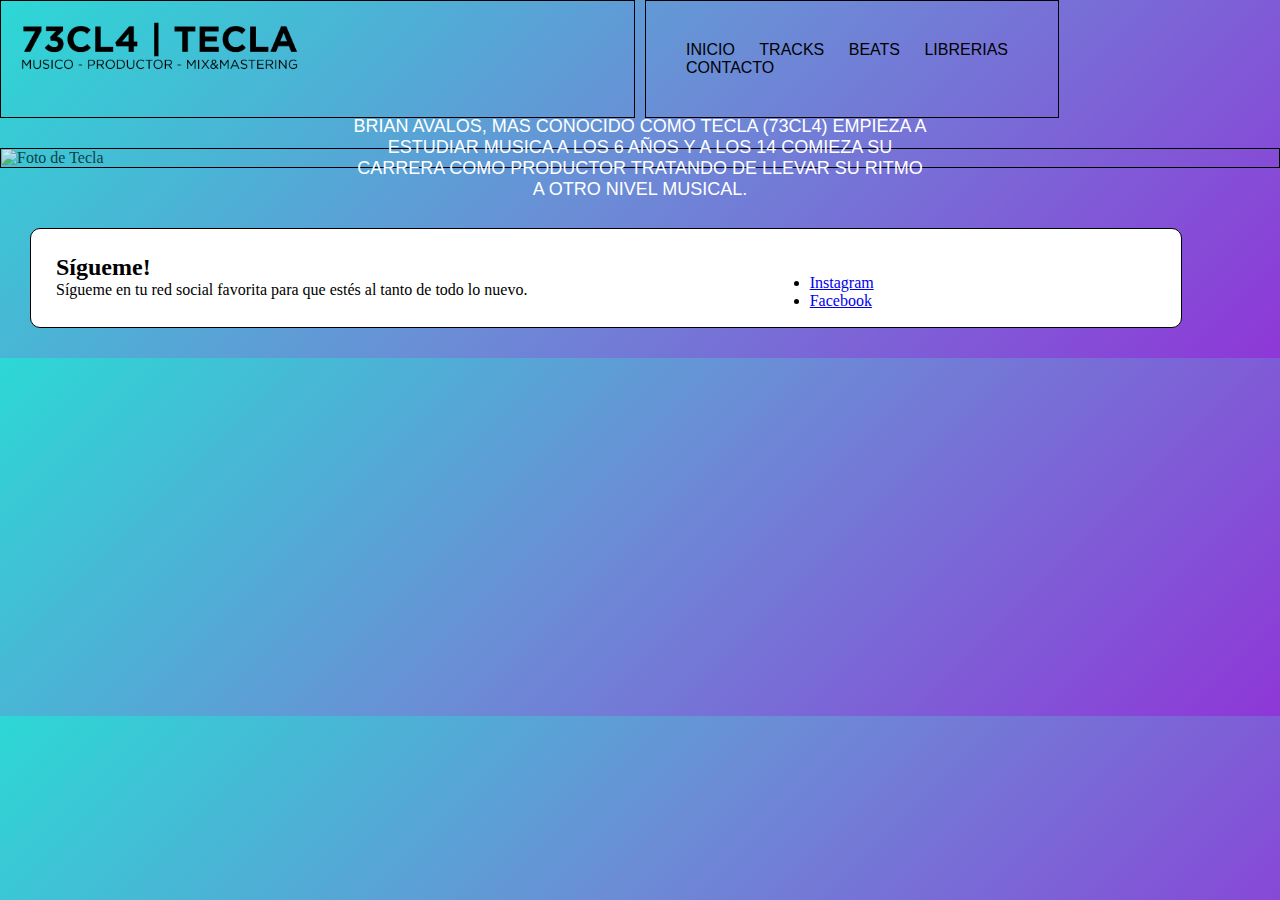
==== index.html @ 8e1e07e5 "primera parte" ====
<!DOCTYPE html>
<html lang="es">
<head>
    <meta charset="UTF-8">
    <meta http-equiv="X-UA-Compatible" content="IE=edge">
    <meta name="viewport" content="width=device-width, initial-scale=1.0">
    <link rel="stylesheet" href="./estilos.css">
    <title>73CL4 - TECLA</title>
</head>
<body>

<div id="grilla">
        <header class="border">
            <h1 class="logoinicio">
            <a href="./index.html">
            <img src="./LOGO.png" alt="Logo de Tecla" class="logo">
            </a>
            </h1>
        </header>
    
        <nav class="border" id="nav1">
            <ul>
                <li><a href="./index.html">INICIO</a></li>
                <li><a href="../pages/tracks.html">TRACKS</a></li>
                <li><a href="../pages/beats.html">BEATS</a></li>
                <li><a href="../pages/librerias.html">LIBRERIAS</a></li>
                <li><a href="../pages/contacto.html">CONTACTO</a></li>
            </ul>
        </nav>



    <article class="border" id="contenido">
        <section> 
            <img src="./img/principal.jpg" alt="Foto de Tecla" id="imagenprincipal"> 
        </section>

        <section> 
            <p id="descripcion">
            Brian Avalos, mas conocido como Tecla (73CL4) empieza a estudiar musica a los 6 años y a los 14
            comieza su carrera como productor tratando de llevar su ritmo a otro nivel musical.    
            </p>
        </section>
    </article>

    <footer class="border">
        <!-- redes sociales -->

<div id="footer1">
    <section id="footerc">
        <h2>
            Sígueme!
        </h2>
        <p>
            Sígueme en tu red social favorita para que estés al tanto de todo lo nuevo.
        </p>
    </section>

    <section id="footerlinks">
        <ul>
            <li>
                <a href="https://www.instagram.com/tecla.als/" target="_blank">Instagram</a>
            </li>
            <li>
                <a href="https://www.facebook.com/73cl4" target="_blank">Facebook</a>
            </li>
        </ul>
    </section>
</div>

    </footer>
</div>
        
</body>
</html>
---- estilos.css ----
*{
    margin: 0;
    padding: 0;
    box-sizing: border-box;
}

body{
    background-image: linear-gradient(-225deg, #2CD8D5 0%, #6B8DD6 48%, #8E37D7 100%);
}

@media only screen and (min-width:414px){
    #grilla{
        display: grid;
        grid-template-areas: 
        "header"
        "nav1"
        "article"
        "footer";
        grid-template-rows: auto auto auto auto;
        grid-template-columns: 1fr;
        grid-row-gap: 30px;
        grid-column-gap: 10px;
    }
    
    .border{
        border: 1px solid black;
    }
    
    header{
        grid-area: header;
    }
    
    nav{
        grid-area: nav1;
    }
    
    article{
        grid-area: article;
    }
    
    footer{
        grid-area: footer;
    }

    .logo{
        width: 414px;
        padding: 20px;
    }
    
    nav{
        width: 414px;
        font-family: Verdana, Geneva, Tahoma, sans-serif;
        text-transform: uppercase;
        display: flex;
        justify-content: center;
        padding: 20px;
    }
    
    nav ul li :hover{
        opacity: 50%;
    }
    
    nav ul li{
        display: inline-block;
        font-family: Verdana, Geneva, Tahoma, sans-serif;
    }
    
    nav ul li a{
        text-decoration: none;
        text-transform: uppercase;
        color: black;
    }
    
    #contenido{
        position: relative;
        width: 100%;
    }
    
    #imagenprincipal{
        display: block;
        width: 100%;
        opacity: 70%;
        border-radius: 5px;
    }
    
    
    #descripcion{
        z-index: 1;
        font-family: Verdana, Geneva, Tahoma, sans-serif;
        font-size: 14px;
        text-transform: uppercase;
        color: white;
        text-align: center;
        display: flex;
        justify-content: center;
        align-items: center;
        padding: 30px;
        /* border: 1px solid red; */
    }
    
    footer{
        height: 200px;
        width: 90%;
        background-color: white;
        padding: 25px;
        border-radius: 10px;
    }
    
    #footer1{
        display: grid;
        grid-template-areas: 
        "contenido" 
        "links";
    }
    
    #footerc{
        grid-area: contenido;
    }
    
    #footerlinks{
        grid-area: links;
        padding: 20px;
    }

}

@media only screen and (min-width:768px){
    #grilla{
        display: grid;
        grid-template-areas: 
        "header nav1"
        "article article"
        "footer footer";
        grid-template-rows: auto auto auto;
        grid-template-columns: 1fr 1fr;
        grid-row-gap: 30px;
        grid-column-gap: 10px;
    }
    
    .border{
        border: 1px solid black;
    }
    
    header{
        grid-area: header;
    }
    
    nav{
        grid-area: nav1;
    }
    
    article{
        grid-area: article;
    }
    
    footer{
        grid-area: footer;
    }

    .logo{
        width: 70%;
        padding: 20px;
    }
    
    nav{
        font-family: Verdana, Geneva, Tahoma, sans-serif;
        text-transform: uppercase;
        display: flex;
        justify-content: center;
        padding: 20px;
    }
    
    nav ul li :hover{
        opacity: 50%;
    }
    
    nav ul li{
        display: inline-block;
        font-family: Verdana, Geneva, Tahoma, sans-serif;
    }
    
    nav ul li a{
        text-decoration: none;
        text-transform: uppercase;
        color: black;
    }
    
    #contenido{
        position: relative;
        width: 100%;
    }
    
    #imagenprincipal{
        display: block;
        width: 100%;
        opacity: 70%;
        border-radius: 5px;
    }
    
    
    #descripcion{
        z-index: 1;
        font-family: Verdana, Geneva, Tahoma, sans-serif;
        font-size: 18px;
        text-transform: uppercase;
        color: white;
        text-align: center;
        display: flex;
        justify-content: center;
        align-items: center;
        /* border: 1px solid red; */
        position: absolute;
        top: 0;
        bottom: 0;
        left: 0;
        right: 0;
        height: 50%;
        width: 50%;
        top: 50%;
        left: 50%;
        -webkit-transform: translate(-50%, -50%);
        -ms-transform: translate(-50%, -50%);
        transform: translate(-50%, -50%);
    }
    
    footer{
        margin: 30px;
        height: 100px;
        background-color: white;
        padding: 25px;
        border-radius: 10px;
    }
    
    #footer1{
        display: grid;
        grid-template-areas: 
        "contenido links";
    }
    
    #footerc{
        grid-area: contenido;
    }
    
    #footerlinks{
        grid-area: links;
    }
}

@media only screen and (min-width:1024px){

    #grilla{
        display: grid;
        grid-template-areas: 
        "header nav1"
        "article article"
        "footer footer";
        grid-template-rows: auto auto auto;
        grid-template-columns: 1fr 1fr;
        grid-row-gap: 30px;
        grid-column-gap: 10px;
    }
    
    .border{
        border: 1px solid black;
    }
    
    header{
        grid-area: header;
    }
    
    nav{
        grid-area: nav1;
    }
    
    article{
        grid-area: article;
    }
    
    footer{
        grid-area: footer;
    }

    .logo{
        width: 50%;
        padding: 20px;
    }
    
    nav{
        font-family: Verdana, Geneva, Tahoma, sans-serif;
        text-transform: uppercase;
        display: flex;
        justify-content: center;
        padding: 40px;
        word-spacing: 20px;
    }
    
    nav ul li :hover{
        opacity: 50%;
    }
    
    nav ul li{
        display: inline-block;
        font-family: Verdana, Geneva, Tahoma, sans-serif;
    }
    
    nav ul li a{
        text-decoration: none;
        text-transform: uppercase;
        color: black;
    }
    
    #contenido{
        position: relative;
        width: 100%;
    }
    
    #imagenprincipal{
        display: block;
        width: 100%;
        opacity: 70%;
        border-radius: 5px;
    }
    
    
    #descripcion{
        z-index: 1;
        font-family: Verdana, Geneva, Tahoma, sans-serif;
        font-size: 18px;
        text-transform: uppercase;
        color: white;
        text-align: center;
        display: flex;
        justify-content: center;
        align-items: center;
        /* border: 1px solid red; */
        position: absolute;
        top: 0;
        bottom: 0;
        left: 0;
        right: 0;
        height: 50%;
        width: 50%;
        top: 50%;
        left: 50%;
        -webkit-transform: translate(-50%, -50%);
        -ms-transform: translate(-50%, -50%);
        transform: translate(-50%, -50%);
    }
    
    footer{
        margin: 30px;
        height: 100px;
        background-color: white;
        padding: 25px;
        border-radius: 10px;
    }
    
    #footer1{
        display: grid;
        grid-template-areas: 
        "contenido links";
    }
    
    #footerc{
        grid-area: contenido;
    }
    
    #footerlinks{
        grid-area: links;
    }
    
}
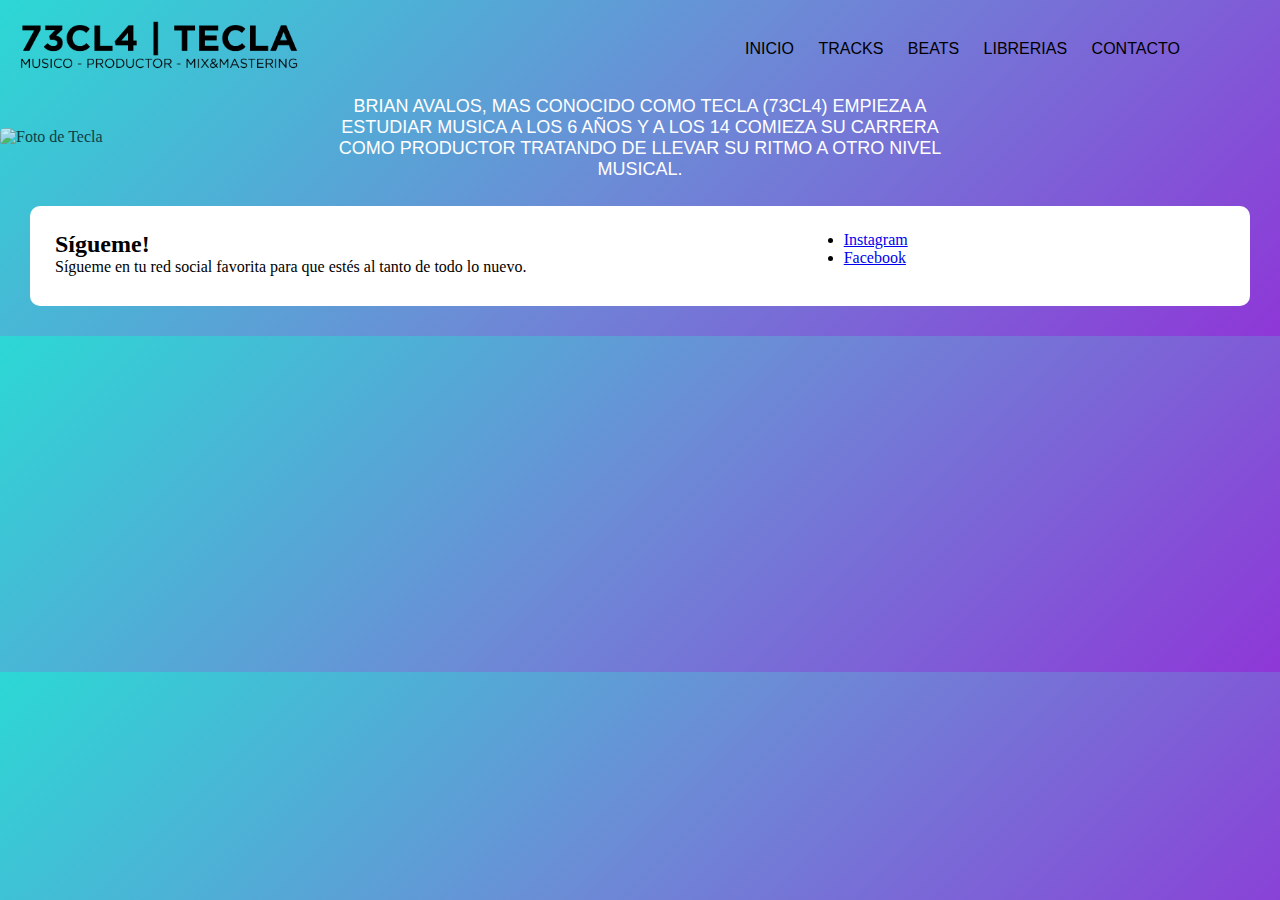
==== commit 4f9dbda5: "actualizacion2" ====
--- a/index.html
+++ b/index.html
@@ -20,11 +20,11 @@
     
         <nav class="border" id="nav1">
             <ul>
-                <li><a href="./index.html">INICIO</a></li>
-                <li><a href="../pages/tracks.html">TRACKS</a></li>
-                <li><a href="../pages/beats.html">BEATS</a></li>
-                <li><a href="../pages/librerias.html">LIBRERIAS</a></li>
-                <li><a href="../pages/contacto.html">CONTACTO</a></li>
+                <li class="menuLista"><a href="./index.html">INICIO</a></li>
+                <li class="menuLista"><a href="../pages/tracks.html">TRACKS</a></li>
+                <li class="menuLista"><a href="../pages/beats.html">BEATS</a></li>
+                <li class="menuLista"><a href="../pages/librerias.html">LIBRERIAS</a></li>
+                <li class="menuLista"><a href="../pages/contacto.html">CONTACTO</a></li>
             </ul>
         </nav>
 
--- a/estilos.css
+++ b/estilos.css
@@ -8,127 +8,12 @@
     background-image: linear-gradient(-225deg, #2CD8D5 0%, #6B8DD6 48%, #8E37D7 100%);
 }
 
-@media only screen and (min-width:414px){
+@media only screen and (min-width: 425px) and (max-width: 768px){
     #grilla{
         display: grid;
         grid-template-areas: 
-        "header"
-        "nav1"
-        "article"
-        "footer";
-        grid-template-rows: auto auto auto auto;
-        grid-template-columns: 1fr;
-        grid-row-gap: 30px;
-        grid-column-gap: 10px;
-    }
-    
-    .border{
-        border: 1px solid black;
-    }
-    
-    header{
-        grid-area: header;
-    }
-    
-    nav{
-        grid-area: nav1;
-    }
-    
-    article{
-        grid-area: article;
-    }
-    
-    footer{
-        grid-area: footer;
-    }
-
-    .logo{
-        width: 414px;
-        padding: 20px;
-    }
-    
-    nav{
-        width: 414px;
-        font-family: Verdana, Geneva, Tahoma, sans-serif;
-        text-transform: uppercase;
-        display: flex;
-        justify-content: center;
-        padding: 20px;
-    }
-    
-    nav ul li :hover{
-        opacity: 50%;
-    }
-    
-    nav ul li{
-        display: inline-block;
-        font-family: Verdana, Geneva, Tahoma, sans-serif;
-    }
-    
-    nav ul li a{
-        text-decoration: none;
-        text-transform: uppercase;
-        color: black;
-    }
-    
-    #contenido{
-        position: relative;
-        width: 100%;
-    }
-    
-    #imagenprincipal{
-        display: block;
-        width: 100%;
-        opacity: 70%;
-        border-radius: 5px;
-    }
-    
-    
-    #descripcion{
-        z-index: 1;
-        font-family: Verdana, Geneva, Tahoma, sans-serif;
-        font-size: 14px;
-        text-transform: uppercase;
-        color: white;
-        text-align: center;
-        display: flex;
-        justify-content: center;
-        align-items: center;
-        padding: 30px;
-        /* border: 1px solid red; */
-    }
-    
-    footer{
-        height: 200px;
-        width: 90%;
-        background-color: white;
-        padding: 25px;
-        border-radius: 10px;
-    }
-    
-    #footer1{
-        display: grid;
-        grid-template-areas: 
-        "contenido" 
-        "links";
-    }
-    
-    #footerc{
-        grid-area: contenido;
-    }
-    
-    #footerlinks{
-        grid-area: links;
-        padding: 20px;
-    }
-
-}
-
-@media only screen and (min-width:768px){
-    #grilla{
-        display: grid;
-        grid-template-areas: 
-        "header nav1"
+        "header header"
+        "nav1 nav1"
         "article article"
         "footer footer";
         grid-template-rows: auto auto auto;
@@ -137,9 +22,9 @@
         grid-column-gap: 10px;
     }
     
-    .border{
+    /* .border{
         border: 1px solid black;
-    }
+    } */
     
     header{
         grid-area: header;
@@ -156,27 +41,145 @@
     footer{
         grid-area: footer;
     }
-
+    
     .logo{
-        width: 70%;
-        padding: 20px;
-    }
-    
-    nav{
-        font-family: Verdana, Geneva, Tahoma, sans-serif;
-        text-transform: uppercase;
-        display: flex;
-        justify-content: center;
-        padding: 20px;
-    }
-    
-    nav ul li :hover{
+        width: 90%;
+        margin: 5%;
+        /* padding: 20px; */
+
+    }
+    
+    nav{
+        font-family: Verdana, Geneva, Tahoma, sans-serif;
+        text-transform: uppercase;
+        display: flex;
+        justify-content: center;
+        padding: 10px;
+        /* word-spacing: 20px; */
+    }
+    
+    /* nav ul li :hover{
         opacity: 50%;
-    }
+    } */
     
     nav ul li{
         display: inline-block;
         font-family: Verdana, Geneva, Tahoma, sans-serif;
+        font-size: 14px;
+    }
+    
+    nav ul li a{
+        text-decoration: none;
+        text-transform: uppercase;
+        color: black;
+    }
+    
+    #contenido{
+        position: relative;
+        width: 100%;
+    }
+    
+    #imagenprincipal{
+        display: block;
+        width: 100%;
+        /* opacity: 70%; */
+        border-radius: 5px;
+    }
+    
+    
+    #descripcion{
+        padding: 15px;
+        z-index: 1;
+        font-family: Verdana, Geneva, Tahoma, sans-serif;
+        font-size: 18px;
+        text-transform: uppercase;
+        color: black;
+        text-align: center;
+        display: flex;
+        justify-content: center;
+        align-items: center;
+        /* border: 1px solid red; */
+    }
+    
+    footer{
+        margin: 30px;
+        height: 100px;
+        background-color: white;
+        padding: 25px;
+        border-radius: 10px;
+    }
+    
+    #footer1{
+        display: grid;
+        grid-template-areas: 
+        "contenido links";
+    }
+    
+    #footerc{
+        grid-area: contenido;
+    }
+    
+    #footerlinks{
+        grid-area: links;
+    }
+}
+
+@media only screen and (min-width: 768px) and (max-width: 1024px){
+    #grilla{
+        display: grid;
+        grid-template-areas: 
+        "header header"
+        "nav1 nav1"
+        "article article"
+        "footer footer";
+        grid-template-rows: auto auto auto;
+        grid-template-columns: 1fr 1fr;
+        grid-row-gap: 30px;
+        grid-column-gap: 10px;
+    }
+    
+    /* .border{
+        border: 1px solid black;
+    } */
+    
+    header{
+        grid-area: header;
+    }
+    
+    nav{
+        grid-area: nav1;
+    }
+    
+    article{
+        grid-area: article;
+    }
+    
+    footer{
+        grid-area: footer;
+    }
+    
+    .logo{
+        width: 90%;
+        /* padding: 20px; */
+    }
+    
+    nav{
+        font-family: Verdana, Geneva, Tahoma, sans-serif;
+        text-transform: uppercase;
+        display: flex;
+        justify-content: center;
+        padding: 10px;
+        word-spacing: 10px;
+    }
+    
+    /* nav ul li :hover{
+        opacity: 50%;
+    } */
+    
+    nav ul li{
+        display: inline-block;
+        font-family: Verdana, Geneva, Tahoma, sans-serif;
+        font-size: 25px;
     }
     
     nav ul li a{
@@ -246,7 +249,7 @@
     }
 }
 
-@media only screen and (min-width:1024px){
+@media only screen and (min-width: 1024px){
 
     #grilla{
         display: grid;
@@ -260,9 +263,9 @@
         grid-column-gap: 10px;
     }
     
-    .border{
+    /* .border{
         border: 1px solid black;
-    }
+    } */
     
     header{
         grid-area: header;
@@ -279,7 +282,7 @@
     footer{
         grid-area: footer;
     }
-
+    
     .logo{
         width: 50%;
         padding: 20px;
@@ -294,8 +297,10 @@
         word-spacing: 20px;
     }
     
-    nav ul li :hover{
+    .menuLista :hover{
         opacity: 50%;
+        transform: scale(1.2);
+        transition: 0.7s;
     }
     
     nav ul li{
@@ -368,5 +373,4 @@
     #footerlinks{
         grid-area: links;
     }
-    
 }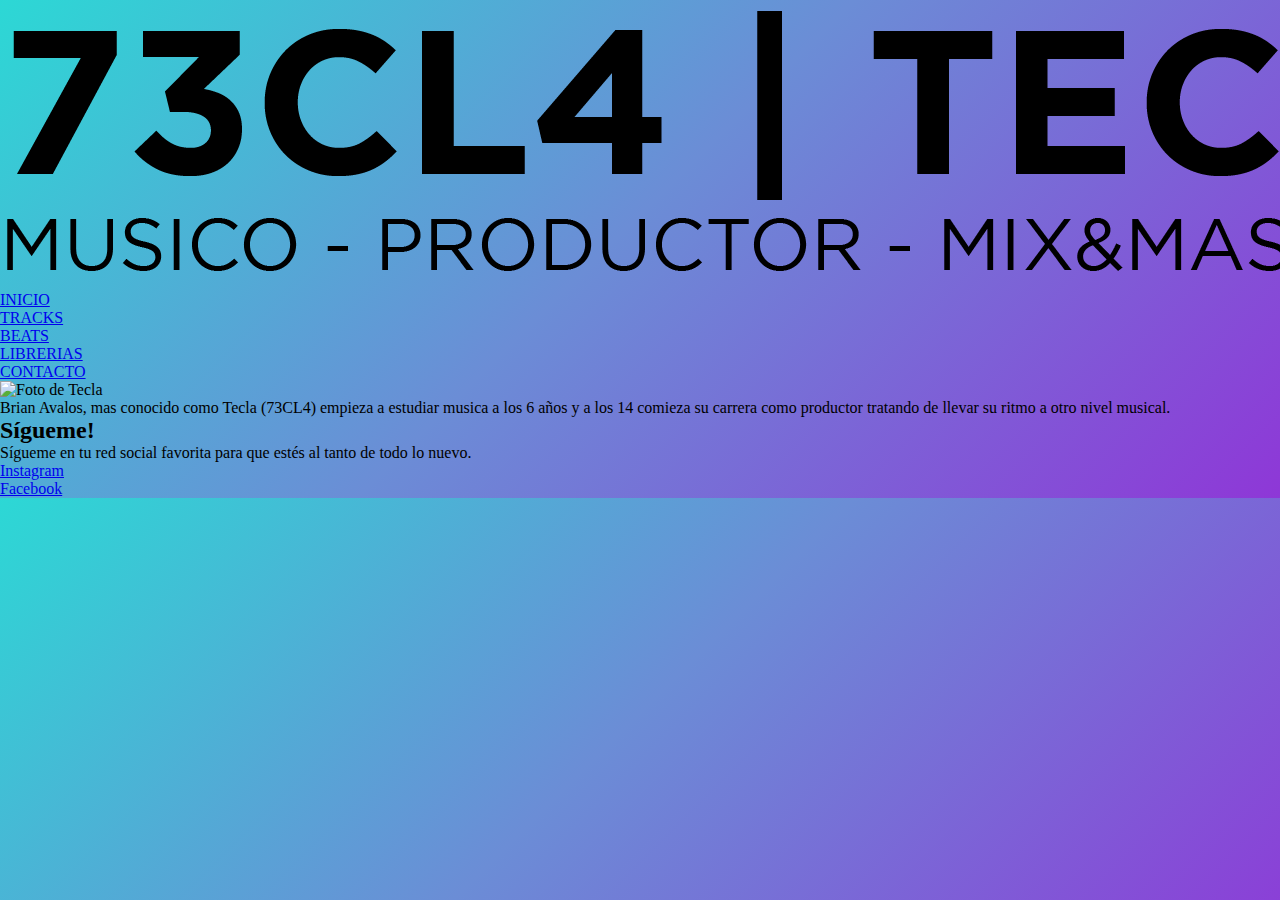
==== commit d4984a91: "casi ultima entrega" ====
--- a/index.html
+++ b/index.html
@@ -6,6 +6,7 @@
     <meta name="viewport" content="width=device-width, initial-scale=1.0">
     <link rel="stylesheet" href="./estilos.css">
     <title>73CL4 - TECLA</title>
+    <link rel="stylesheet" href="https://cdn.jsdelivr.net/npm/bootstrap@4.6.1/dist/css/bootstrap.min.css" integrity="sha384-zCbKRCUGaJDkqS1kPbPd7TveP5iyJE0EjAuZQTgFLD2ylzuqKfdKlfG/eSrtxUkn" crossorigin="anonymous">
 </head>
 <body>
 
@@ -46,26 +47,28 @@
     <footer class="border">
         <!-- redes sociales -->
 
-<div id="footer1">
-    <section id="footerc">
-        <h2>
-            Sígueme!
-        </h2>
-        <p>
-            Sígueme en tu red social favorita para que estés al tanto de todo lo nuevo.
-        </p>
-    </section>
+<div class="container-fluid" id="footer1">
+    <div class="row">
+        <section class="col-6">
+            <h2>
+                Sígueme!
+            </h2>
+            <p>
+                Sígueme en tu red social favorita para que estés al tanto de todo lo nuevo.
+            </p>
+        </section>
 
-    <section id="footerlinks">
-        <ul>
-            <li>
-                <a href="https://www.instagram.com/tecla.als/" target="_blank">Instagram</a>
-            </li>
-            <li>
-                <a href="https://www.facebook.com/73cl4" target="_blank">Facebook</a>
-            </li>
-        </ul>
-    </section>
+        <section class="col-6">
+            <ul>
+                <li>
+                    <a href="https://www.instagram.com/tecla.als/" target="_blank">Instagram</a>
+                </li>
+                <li>
+                    <a href="https://www.facebook.com/73cl4" target="_blank">Facebook</a>
+                </li>
+            </ul>
+        </section>
+    </div>
 </div>
 
     </footer>
--- a/estilos.css
+++ b/estilos.css
@@ -8,248 +8,7 @@
     background-image: linear-gradient(-225deg, #2CD8D5 0%, #6B8DD6 48%, #8E37D7 100%);
 }
 
-@media only screen and (min-width: 425px) and (max-width: 768px){
-    #grilla{
-        display: grid;
-        grid-template-areas: 
-        "header header"
-        "nav1 nav1"
-        "article article"
-        "footer footer";
-        grid-template-rows: auto auto auto;
-        grid-template-columns: 1fr 1fr;
-        grid-row-gap: 30px;
-        grid-column-gap: 10px;
-    }
-    
-    /* .border{
-        border: 1px solid black;
-    } */
-    
-    header{
-        grid-area: header;
-    }
-    
-    nav{
-        grid-area: nav1;
-    }
-    
-    article{
-        grid-area: article;
-    }
-    
-    footer{
-        grid-area: footer;
-    }
-    
-    .logo{
-        width: 90%;
-        margin: 5%;
-        /* padding: 20px; */
-
-    }
-    
-    nav{
-        font-family: Verdana, Geneva, Tahoma, sans-serif;
-        text-transform: uppercase;
-        display: flex;
-        justify-content: center;
-        padding: 10px;
-        /* word-spacing: 20px; */
-    }
-    
-    /* nav ul li :hover{
-        opacity: 50%;
-    } */
-    
-    nav ul li{
-        display: inline-block;
-        font-family: Verdana, Geneva, Tahoma, sans-serif;
-        font-size: 14px;
-    }
-    
-    nav ul li a{
-        text-decoration: none;
-        text-transform: uppercase;
-        color: black;
-    }
-    
-    #contenido{
-        position: relative;
-        width: 100%;
-    }
-    
-    #imagenprincipal{
-        display: block;
-        width: 100%;
-        /* opacity: 70%; */
-        border-radius: 5px;
-    }
-    
-    
-    #descripcion{
-        padding: 15px;
-        z-index: 1;
-        font-family: Verdana, Geneva, Tahoma, sans-serif;
-        font-size: 18px;
-        text-transform: uppercase;
-        color: black;
-        text-align: center;
-        display: flex;
-        justify-content: center;
-        align-items: center;
-        /* border: 1px solid red; */
-    }
-    
-    footer{
-        margin: 30px;
-        height: 100px;
-        background-color: white;
-        padding: 25px;
-        border-radius: 10px;
-    }
-    
-    #footer1{
-        display: grid;
-        grid-template-areas: 
-        "contenido links";
-    }
-    
-    #footerc{
-        grid-area: contenido;
-    }
-    
-    #footerlinks{
-        grid-area: links;
-    }
-}
-
-@media only screen and (min-width: 768px) and (max-width: 1024px){
-    #grilla{
-        display: grid;
-        grid-template-areas: 
-        "header header"
-        "nav1 nav1"
-        "article article"
-        "footer footer";
-        grid-template-rows: auto auto auto;
-        grid-template-columns: 1fr 1fr;
-        grid-row-gap: 30px;
-        grid-column-gap: 10px;
-    }
-    
-    /* .border{
-        border: 1px solid black;
-    } */
-    
-    header{
-        grid-area: header;
-    }
-    
-    nav{
-        grid-area: nav1;
-    }
-    
-    article{
-        grid-area: article;
-    }
-    
-    footer{
-        grid-area: footer;
-    }
-    
-    .logo{
-        width: 90%;
-        /* padding: 20px; */
-    }
-    
-    nav{
-        font-family: Verdana, Geneva, Tahoma, sans-serif;
-        text-transform: uppercase;
-        display: flex;
-        justify-content: center;
-        padding: 10px;
-        word-spacing: 10px;
-    }
-    
-    /* nav ul li :hover{
-        opacity: 50%;
-    } */
-    
-    nav ul li{
-        display: inline-block;
-        font-family: Verdana, Geneva, Tahoma, sans-serif;
-        font-size: 25px;
-    }
-    
-    nav ul li a{
-        text-decoration: none;
-        text-transform: uppercase;
-        color: black;
-    }
-    
-    #contenido{
-        position: relative;
-        width: 100%;
-    }
-    
-    #imagenprincipal{
-        display: block;
-        width: 100%;
-        opacity: 70%;
-        border-radius: 5px;
-    }
-    
-    
-    #descripcion{
-        z-index: 1;
-        font-family: Verdana, Geneva, Tahoma, sans-serif;
-        font-size: 18px;
-        text-transform: uppercase;
-        color: white;
-        text-align: center;
-        display: flex;
-        justify-content: center;
-        align-items: center;
-        /* border: 1px solid red; */
-        position: absolute;
-        top: 0;
-        bottom: 0;
-        left: 0;
-        right: 0;
-        height: 50%;
-        width: 50%;
-        top: 50%;
-        left: 50%;
-        -webkit-transform: translate(-50%, -50%);
-        -ms-transform: translate(-50%, -50%);
-        transform: translate(-50%, -50%);
-    }
-    
-    footer{
-        margin: 30px;
-        height: 100px;
-        background-color: white;
-        padding: 25px;
-        border-radius: 10px;
-    }
-    
-    #footer1{
-        display: grid;
-        grid-template-areas: 
-        "contenido links";
-    }
-    
-    #footerc{
-        grid-area: contenido;
-    }
-    
-    #footerlinks{
-        grid-area: links;
-    }
-}
-
-@media only screen and (min-width: 1024px){
+@media only screen and (min-width: 300px) and (max-width: 600px){
 
     #grilla{
         display: grid;
@@ -261,7 +20,7 @@
         grid-template-columns: 1fr 1fr;
         grid-row-gap: 30px;
         grid-column-gap: 10px;
-    }
+        }
     
     /* .border{
         border: 1px solid black;
@@ -351,26 +110,116 @@
         -ms-transform: translate(-50%, -50%);
         transform: translate(-50%, -50%);
     }
-    
-    footer{
-        margin: 30px;
-        height: 100px;
-        background-color: white;
-        padding: 25px;
-        border-radius: 10px;
-    }
-    
-    #footer1{
+}
+
+@media only screen and (min-width: 601px) and (max-width: 1024px){
+
+    #grilla{
         display: grid;
         grid-template-areas: 
-        "contenido links";
-    }
-    
-    #footerc{
-        grid-area: contenido;
-    }
-    
-    #footerlinks{
-        grid-area: links;
-    }
-}+        "header nav1"
+        "article article"
+        "footer footer";
+        grid-template-rows: auto auto auto;
+        grid-template-columns: 1fr 1fr;
+        grid-row-gap: 30px;
+        grid-column-gap: 10px;
+    }
+    
+    /* .border{
+        border: 1px solid black;
+    } */
+    
+    header{
+        grid-area: header;
+    }
+    
+    nav{
+        grid-area: nav1;
+    }
+    
+    article{
+        grid-area: article;
+    }
+    
+    footer{
+        grid-area: footer;
+    }
+    
+    .logo{
+        width: 50%;
+        padding: 20px;
+    }
+    
+    nav{
+        font-family: Verdana, Geneva, Tahoma, sans-serif;
+        text-transform: uppercase;
+        display: flex;
+        justify-content: center;
+        padding: 40px;
+        word-spacing: 20px;
+    }
+    
+    .menuLista :hover{
+        opacity: 50%;
+        transform: scale(1.2);
+        transition: 0.7s;
+    }
+    
+    nav ul li{
+        display: inline-block;
+        font-family: Verdana, Geneva, Tahoma, sans-serif;
+    }
+    
+    nav ul li a{
+        text-decoration: none;
+        text-transform: uppercase;
+        color: black;
+    }
+    
+    #contenido{
+        position: relative;
+        width: 100%;
+    }
+    
+    #imagenprincipal{
+        display: block;
+        width: 100%;
+        opacity: 70%;
+        border-radius: 5px;
+    }
+    
+    
+    #descripcion{
+        z-index: 1;
+        font-family: Verdana, Geneva, Tahoma, sans-serif;
+        font-size: 18px;
+        text-transform: uppercase;
+        color: white;
+        text-align: center;
+        display: flex;
+        justify-content: center;
+        align-items: center;
+        /* border: 1px solid red; */
+        position: absolute;
+        top: 0;
+        bottom: 0;
+        left: 0;
+        right: 0;
+        height: 50%;
+        width: 50%;
+        top: 50%;
+        left: 50%;
+        -webkit-transform: translate(-50%, -50%);
+        -ms-transform: translate(-50%, -50%);
+        transform: translate(-50%, -50%);
+    }
+}
+
+
+/* estilos de contacto */
+
+.formulario{
+    width: 200px;
+    height: 200px;
+}
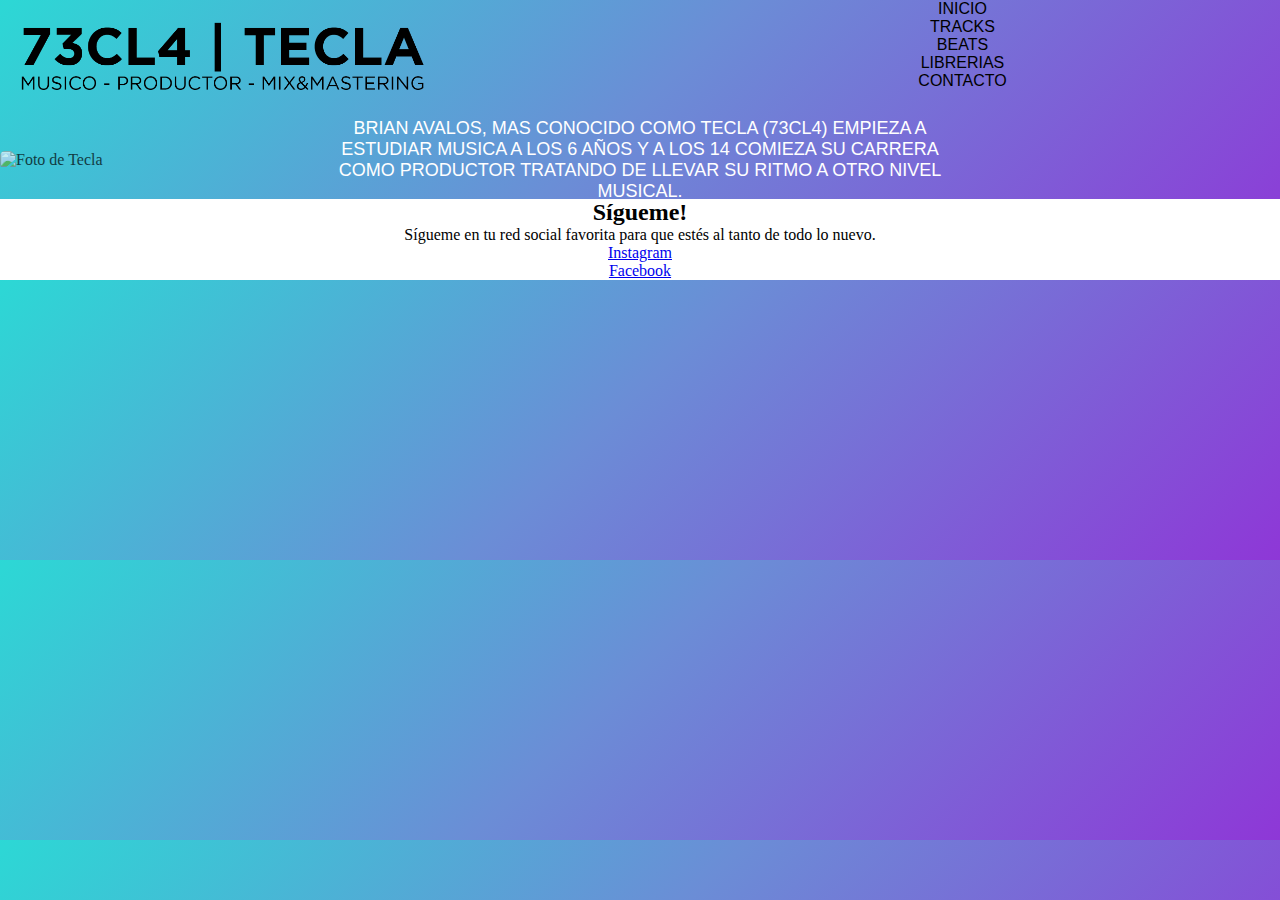
==== commit 3736cb69: "actualizacion 09/05" ====
--- a/index.html
+++ b/index.html
@@ -20,7 +20,7 @@
         </header>
     
         <nav class="border" id="nav1">
-            <ul>
+            <ul class="menu">
                 <li class="menuLista"><a href="./index.html">INICIO</a></li>
                 <li class="menuLista"><a href="../pages/tracks.html">TRACKS</a></li>
                 <li class="menuLista"><a href="../pages/beats.html">BEATS</a></li>
@@ -31,48 +31,46 @@
 
 
 
-    <article class="border" id="contenido">
-        <section> 
-            <img src="./img/principal.jpg" alt="Foto de Tecla" id="imagenprincipal"> 
-        </section>
+        <article class="border" id="contenido">
+            <section> 
+                <img src="./img/principal.jpg" alt="Foto de Tecla" id="imagenprincipal"> 
+            </section>
 
-        <section> 
-            <p id="descripcion">
-            Brian Avalos, mas conocido como Tecla (73CL4) empieza a estudiar musica a los 6 años y a los 14
-            comieza su carrera como productor tratando de llevar su ritmo a otro nivel musical.    
-            </p>
-        </section>
-    </article>
-
-    <footer class="border">
-        <!-- redes sociales -->
-
-<div class="container-fluid" id="footer1">
-    <div class="row">
-        <section class="col-6">
-            <h2>
-                Sígueme!
-            </h2>
-            <p>
-                Sígueme en tu red social favorita para que estés al tanto de todo lo nuevo.
-            </p>
-        </section>
-
-        <section class="col-6">
-            <ul>
-                <li>
-                    <a href="https://www.instagram.com/tecla.als/" target="_blank">Instagram</a>
-                </li>
-                <li>
-                    <a href="https://www.facebook.com/73cl4" target="_blank">Facebook</a>
-                </li>
-            </ul>
-        </section>
-    </div>
+            <section> 
+                <p id="descripcion">
+                Brian Avalos, mas conocido como Tecla (73CL4) empieza a estudiar musica a los 6 años y a los 14
+                comieza su carrera como productor tratando de llevar su ritmo a otro nivel musical.    
+                </p>
+            </section>
+        </article>
 </div>
 
-    </footer>
-</div>
-        
+<footer class="border">
+    <!-- redes sociales -->
+    <div  id="footer1">
+        <div>
+            <section>
+                <h2 class="tituloFooter">
+                    Sígueme!
+                </h2>
+                <p class="desFooter">
+                    Sígueme en tu red social favorita para que estés al tanto de todo lo nuevo.
+                </p>
+            </section>
+
+            <section class="redes">
+                <ul>
+                    <li>
+                        <a href="https://www.instagram.com/tecla.als/" target="_blank">Instagram</a>
+                    </li>
+
+                    <li>
+                        <a href="https://www.facebook.com/73cl4" target="_blank">Facebook</a>
+                    </li>
+                </ul>
+            </section>
+        </div>
+    </div>
+</footer>
 </body>
 </html>--- a/estilos.css
+++ b/estilos.css
@@ -8,8 +8,7 @@
     background-image: linear-gradient(-225deg, #2CD8D5 0%, #6B8DD6 48%, #8E37D7 100%);
 }
 
-@media only screen and (min-width: 300px) and (max-width: 600px){
-
+@media only screen and (min-width: 300px) and (max-width: 600px) {
     #grilla{
         display: grid;
         grid-template-areas: 
@@ -112,8 +111,7 @@
     }
 }
 
-@media only screen and (min-width: 601px) and (max-width: 1024px){
-
+@media only screen and (min-width: 601px) and (max-width: 1024px) {
     #grilla{
         display: grid;
         grid-template-areas: 
@@ -124,7 +122,7 @@
         grid-template-columns: 1fr 1fr;
         grid-row-gap: 30px;
         grid-column-gap: 10px;
-    }
+        }
     
     /* .border{
         border: 1px solid black;
@@ -214,8 +212,130 @@
         -ms-transform: translate(-50%, -50%);
         transform: translate(-50%, -50%);
     }
-}
-
+
+    #footer1{
+        text-decoration: none;
+    }
+}
+
+#grilla{
+    display: grid;
+    grid-template-areas: 
+    "header nav1"
+    "article article"
+    "footer footer";
+    grid-template-rows: auto auto auto;
+    grid-template-columns: 1fr 1fr;
+    grid-row-gap: 30px;
+    grid-column-gap: 10px;
+    }
+
+/* .border{
+    border: 1px solid black;
+} */
+
+header{
+    grid-area: header;
+}
+
+nav{
+    grid-area: nav1;
+}
+
+article{
+    grid-area: article;
+}
+
+footer{
+    grid-area: footer;
+}
+
+.logo{
+    width: 70%;
+    padding: 20px;
+}
+
+nav .menu .menuLista {
+    font-family: Verdana, Geneva, Tahoma, sans-serif;
+    text-transform: uppercase;
+    text-align: center;
+    display: flex;
+    align-content: center;
+    justify-content: center;
+    /* padding: 20px; */
+    word-spacing: 20px;
+}
+
+.menuLista :hover{
+    opacity: 50%;
+    transform: scale(1.2);
+    transition: 0.5s;
+}
+
+nav ul li{
+    display: inline-block;
+    font-family: Verdana, Geneva, Tahoma, sans-serif;
+}
+
+nav ul li a{
+    text-decoration: none;
+    text-transform: uppercase;
+    color: black;
+}
+
+#contenido{
+    position: relative;
+    width: 100%;
+}
+
+#imagenprincipal{
+    display: block;
+    width: 100%;
+    opacity: 70%;
+    border-radius: 5px;
+}
+
+
+#descripcion{
+    z-index: 1;
+    font-family: Verdana, Geneva, Tahoma, sans-serif;
+    font-size: 18px;
+    text-transform: uppercase;
+    color: white;
+    text-align: center;
+    display: flex;
+    justify-content: center;
+    align-items: center;
+    /* border: 1px solid red; */
+    position: absolute;
+    top: 0;
+    bottom: 0;
+    left: 0;
+    right: 0;
+    height: 50%;
+    width: 50%;
+    top: 50%;
+    left: 50%;
+    -webkit-transform: translate(-50%, -50%);
+    -ms-transform: translate(-50%, -50%);
+    transform: translate(-50%, -50%);
+}
+
+footer{
+    background-color: white;
+}
+
+.tituloFooter{
+    text-align: center;
+}
+
+.desFooter{
+    text-align: center;
+}
+
+.redes{
+    text-align: center;
+}
 
 /* estilos de contacto */
 
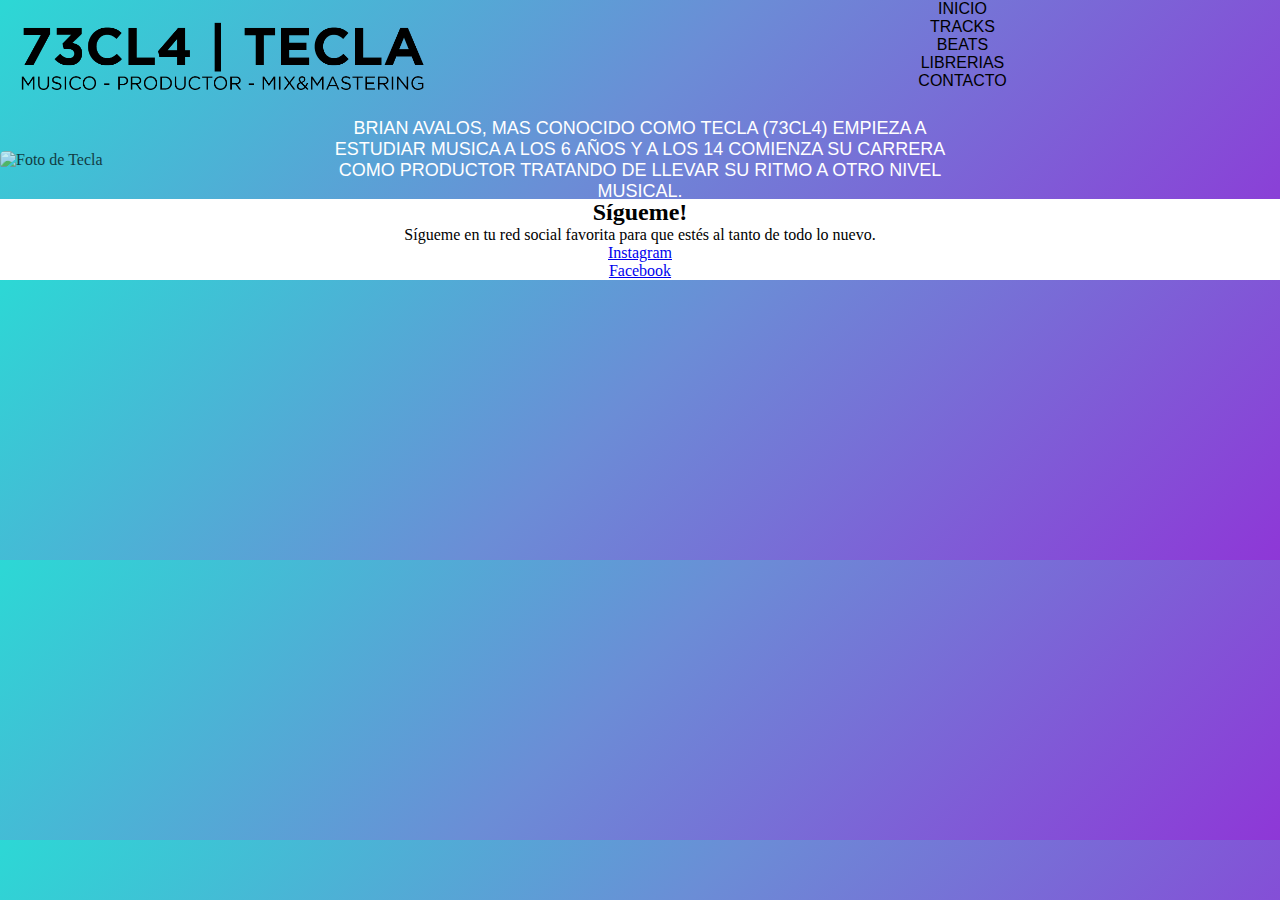
==== commit a04e8f63: "algo de sass y SEO" ====
--- a/index.html
+++ b/index.html
@@ -39,7 +39,7 @@
             <section> 
                 <p id="descripcion">
                 Brian Avalos, mas conocido como Tecla (73CL4) empieza a estudiar musica a los 6 años y a los 14
-                comieza su carrera como productor tratando de llevar su ritmo a otro nivel musical.    
+                comienza su carrera como productor tratando de llevar su ritmo a otro nivel musical.    
                 </p>
             </section>
         </article>
--- a/estilos.css
+++ b/estilos.css
@@ -12,11 +12,12 @@
     #grilla{
         display: grid;
         grid-template-areas: 
-        "header nav1"
+        "header header"
+        "nav1 nav1"
         "article article"
         "footer footer";
         grid-template-rows: auto auto auto;
-        grid-template-columns: 1fr 1fr;
+        grid-template-columns: 1fr;
         grid-row-gap: 30px;
         grid-column-gap: 10px;
         }
@@ -268,7 +269,7 @@
 
 .menuLista :hover{
     opacity: 50%;
-    transform: scale(1.2);
+    transform: scale(1.1);
     transition: 0.5s;
 }
 
